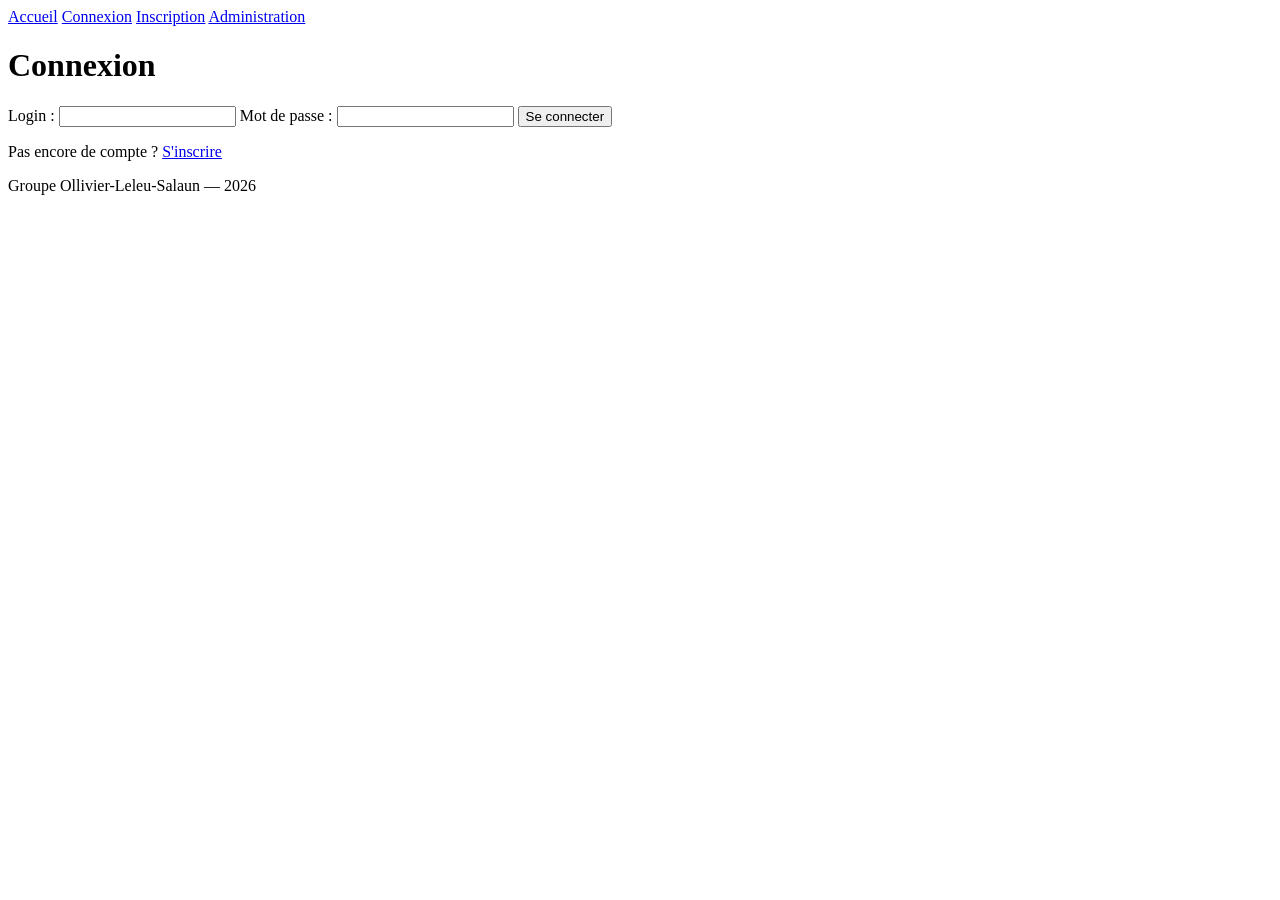
==== connexion/index.html @ 2557a70d "site premier commit" ====
<!DOCTYPE html>
<html lang="fr">
<head>
    <meta charset="UTF-8">
    <meta name="viewport" content="width=device-width, initial-scale=1.0">
    <title>Accueil — Mon Site</title>
    <link rel="stylesheet" href="css/style.css">
</head>
<body>
    <!-- HEADER COMMUN -->
    <header>
        <nav>
            <a href="../index.html">Accueil</a>
            <a href="../connexion/index.html">Connexion</a>
            <a href="../inscription/index.html">Inscription</a>
            <a href="../admin/index.html">Administration</a>
        </nav>
    </header>
    <main>
    <main>
        <h1>Connexion</h1>
        
        <!-- FORMULAIRE : ajouter method="POST" action="traitement.php" -->
        <form>
            <label for="login">Login :</label>
            <input type="text" id="login" name="login" required>

            <label for="password">Mot de passe :</label>
            <input type="password" id="password" name="password" required>

            <button type="submit">Se connecter</button>
        </form>
        
        <p>Pas encore de compte ? <a href="../inscription/index.html">S'inscrire</a></p>
    </main>
    </main>
    <footer>
        <p>Groupe Ollivier-Leleu-Salaun — 2026</p>
    </footer>
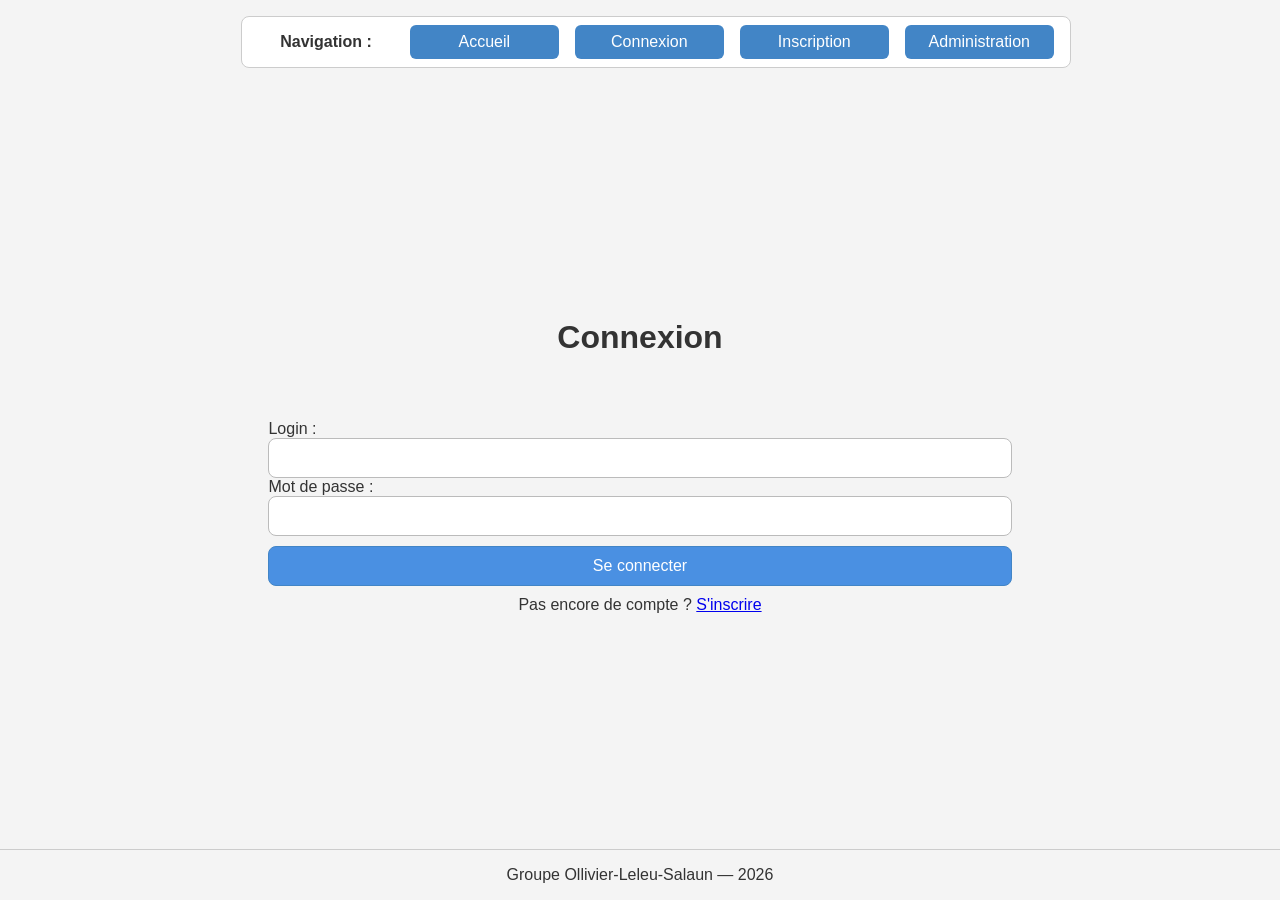
==== commit 6b34996a: "Realisation du css avec mise a jour de la nav" ====
--- a/connexion/index.html
+++ b/connexion/index.html
@@ -1,39 +1,41 @@
-<!DOCTYPE html>
+<!doctype html>
 <html lang="fr">
-<head>
-    <meta charset="UTF-8">
-    <meta name="viewport" content="width=device-width, initial-scale=1.0">
-    <title>Accueil — Mon Site</title>
-    <link rel="stylesheet" href="css/style.css">
-</head>
-<body>
+  <head>
+    <meta charset="UTF-8" />
+    <meta name="viewport" content="width=device-width, initial-scale=1.0" />
+    <title>Connexion</title>
+    <link rel="stylesheet" href="../style.css" />
+  </head>
+  <body>
     <!-- HEADER COMMUN -->
     <header>
-        <nav>
-            <a href="../index.html">Accueil</a>
-            <a href="../connexion/index.html">Connexion</a>
-            <a href="../inscription/index.html">Inscription</a>
-            <a href="../admin/index.html">Administration</a>
-        </nav>
+      <nav>
+        <p><strong>Navigation :</strong></p>
+        <a href="../index.php">Accueil</a>
+        <a href="../connexion/index.html">Connexion</a>
+        <a href="../inscription/index.html">Inscription</a>
+        <a href="../private/index.html">Administration</a>
+      </nav>
     </header>
     <main>
-    <main>
-        <h1>Connexion</h1>
-        
-        <!-- FORMULAIRE : ajouter method="POST" action="traitement.php" -->
-        <form>
-            <label for="login">Login :</label>
-            <input type="text" id="login" name="login" required>
+      <h1>Connexion</h1>
+      <form>
+        <label for="login">Login :</label>
+        <input type="text" id="login" name="login" required />
 
-            <label for="password">Mot de passe :</label>
-            <input type="password" id="password" name="password" required>
+        <label for="password">Mot de passe :</label>
+        <input type="password" id="password" name="password" required />
 
-            <button type="submit">Se connecter</button>
-        </form>
-        
-        <p>Pas encore de compte ? <a href="../inscription/index.html">S'inscrire</a></p>
-    </main>
+        <button type="submit">Se connecter</button>
+      </form>
+
+      <p>
+        Pas encore de compte ?
+        <a href="../inscription/index.html">S'inscrire</a>
+      </p>
     </main>
     <footer>
-        <p>Groupe Ollivier-Leleu-Salaun — 2026</p>
-    </footer>+      <p>Groupe Ollivier-Leleu-Salaun — 2026</p>
+    </footer>
+  </body>
+</html>
--- a/style.css
+++ b/style.css
@@ -0,0 +1,146 @@
+body {
+  margin: 0;
+  min-height: 100vh;
+  display: flex;
+  flex-direction: column;
+  background: #f4f4f4;
+  font-family: Arial, sans-serif;
+  color: #333;
+}
+
+header {
+  display: flex;
+  width: 100%;
+  padding: 16px;
+  text-align: center;
+  justify-content: center;
+  align-items: center;
+}
+
+main {
+  flex: 1;
+  display: flex;
+  flex-direction: column;
+  justify-content: center;
+  align-items: center;
+  padding: 24px;
+}
+
+footer {
+  text-align: center;
+  padding: 16px;
+  background: #f4f4f4;
+  border-top: 1px solid #ccc;
+}
+
+.page-wrapper {
+  width: min(100%, 420px);
+  padding: 24px;
+  box-sizing: border-box;
+  display: flex;
+  flex-direction: column;
+  gap: 16px;
+}
+
+.card {
+  background: #fff;
+  border: 1px solid #ccc;
+  border-radius: 10px;
+  padding: 18px;
+  box-shadow: 0 3px 8px rgba(0, 0, 0, 0.05);
+  display: flex;
+  flex-direction: column;
+  gap: 12px;
+}
+
+button,
+input,
+textarea,
+select {
+  width: 100%;
+  padding: 10px 12px;
+  border: 1px solid #bbb;
+  border-radius: 8px;
+  font-size: 1rem;
+  box-sizing: border-box;
+}
+
+button {
+  cursor: pointer;
+  background: #4a90e2;
+  color: white;
+  border: 1px solid #4285c6;
+  margin: 10px 0;
+}
+
+button:hover {
+  background: #3c7ac9;
+}
+
+h1,
+h2,
+p {
+  margin: 0;
+}
+
+h1,
+h2 {
+  text-align: center;
+}
+
+h1 {
+  margin-bottom: 2em;
+}
+
+.text-center {
+  text-align: center;
+}
+
+nav {
+  display: flex;
+  justify-content: center;
+  align-items: center;
+  border: 1px solid #ccc;
+  background-color: White;
+  border-radius: 8px;
+  padding: 8px;
+}
+
+nav p {
+  margin: 0 30px;
+}
+
+nav a {
+  text-decoration: none;
+  color: white;
+  width: 125px;
+  background-color: #4285c6;
+  margin: 0 8px;
+  padding: 8px 12px;
+  border-radius: 6px;
+}
+
+nav a:hover {
+  background-color: #3c7ac9;
+}
+
+.admin {
+  text-align: center;
+  font-size: 1.2rem;
+  color: black;
+  padding: 16px;
+  border: 3px solid #ccc;
+  border-radius: 8px;
+}
+
+/*Style hasardeux parce que je ne peux pas voir l'acceuil en php*/
+
+.info-dynamique {
+  text-align: center;
+  font-size: 1.2rem;
+  color: black;
+  padding: 8px;
+  margin: 16px 0;
+  border: 3px solid #4285c6;
+  border-radius: 8px;
+}
